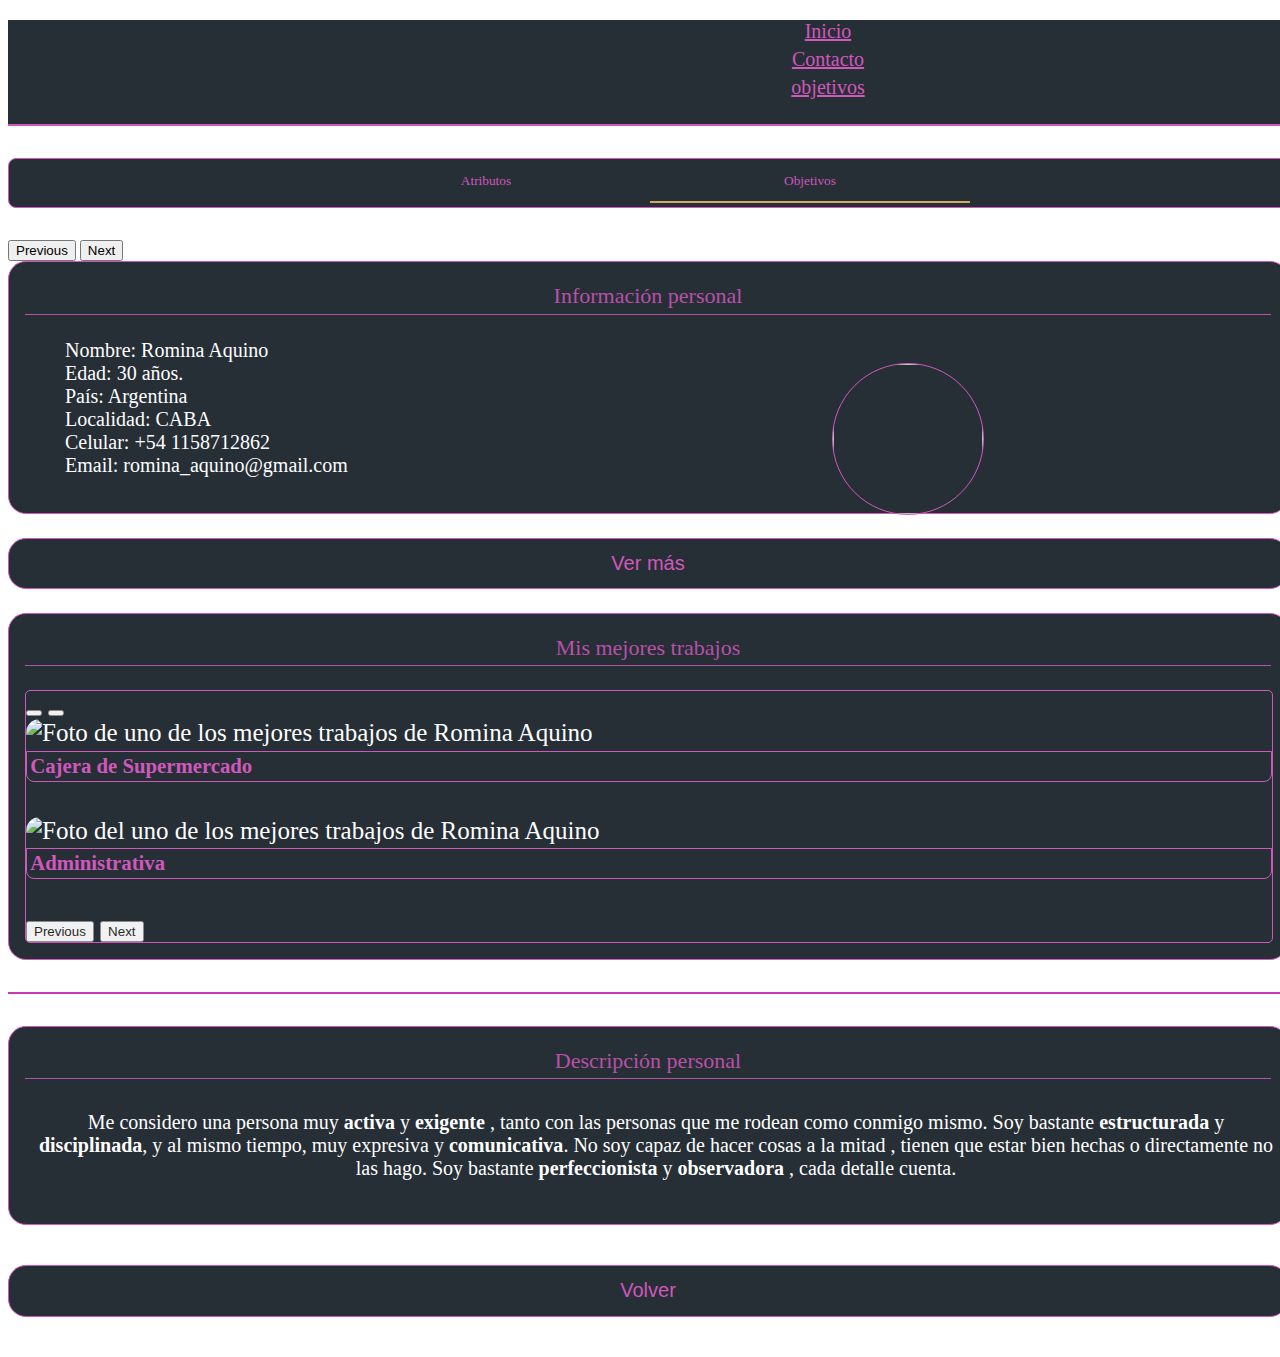
==== index.html @ e4c88205 "Add files via upload" ====
<!DOCTYPE html>
<html lang="es">
<head>
    <meta charset="UTF-8">
    <meta http-equiv="X-UA-Compatible" content="IE=edge">
    <meta name="viewport" content="width=device-width, initial-scale=1.0">
    <title>Romina Aquino - CV</title>

    <!-- Bootstrap -->
    <link href="https://cdn.jsdelivr.net/npm/bootstrap@5.3.0-alpha1/dist/css/bootstrap.min.css" rel="stylesheet" 
    integrity="sha384-GLhlTQ8iRABdZLl6O3oVMWSktQOp6b7In1Zl3/Jr59b6EGGoI1aFkw7cmDA6j6gD" crossorigin="anonymous">
    <link rel="stylesheet" href="estilos.css">

    <!-- Favicon -->
    <link rel="icon" type="image/x-icon" href="https://m.media-amazon.com/images/I/715lQyCMD9L.png">

</head>
<body>

    <header class="p-3" id="header">

        <div class="container">
          <div class="d-flex flex-wrap align-items-center justify-content-center justify-content-lg-start">

            <ul class="nav col-12 col-lg-auto me-lg-auto mb-2 justify-content-center mb-md-0">
              <li><a href="./index.html" class="nav-link px-2" id="opcion1">Inicio</a></li>
              <li><a href="./Contacto.html" class="nav-link px-2" id="opcion2">Contacto</a></li>
              <li><a href="./objetivos.html" class="nav-link px-2" id="opcion2">objetivos</a></li>
                     </ul>
            </div>
        </div>

        <div class="separador-lineal-header"></div>
        
    </header>

    <!-- Contenido (Seccion 1)-->

      <div class="container" id="contenido-1erSeccion" style="animation: 1.5s cubic-bezier(0.25, 0.46, 0.45, 0.94) 0s 1 normal both running slide-in-left;"> 
        <div class="row">
          <div class="col">
            <div id="buscador-dinamico">
              <button class="opcion-buscador" id="btn-atributos" style="border-bottom:0px solid rgb(200,156, 60) ;">
              Atributos</button>
              <button class="opcion-buscador" id="btn-objetivos" style="border-bottom:2px solid rgb(200,156, 60) ;">
                Objetivos</button>
                

            </div>
  
            <!-- Sub-division de doble columna dentro de fila || ATRIBUTOS -->
            <div class="row" id="fila-atributos" hidden="true" style="animation: 1.2s ease 0s 1 normal both running bounce-out-top;">
  
             <button id="btn-verMas">Ver más</button>
  
              </div>
        
                    <button class="carousel-control-prev" type="button" data-bs-target="#carrusel" data-bs-slide="prev">
                      <span class="carousel-control-prev-icon" aria-hidden="true"></span>
                      <span class="visually-hidden">Previous</span>
                    </button>
        
                    <button class="carousel-control-next" type="button" data-bs-target="#carrusel" data-bs-slide="next">
                      <span class="carousel-control-next-icon" aria-hidden="true"></span>
                      <span class="visually-hidden">Next</span>
                    </button>
                    </div>
        
                  </div>
                </section>
  
              </div>
  
            </div>
  
            <!-- Sub-division de doble columna dentro de fila || OBJETIVOS -->
            <div class="row" id="fila-objetivos" style="animation: 1.2s ease 0s 1 normal both running bounce-in-top;">
  
      


      <div class="row">
        <div class="col">
          <!-- Sub-division de doble columna dentro de fila || ATRIBUTOS -->
          <div class="row" id="fila-atributos">

            <!-- Columna info-personal -->
            <div class="col" id="columna-infoPersonal">

              <section id="informacion-personal">
                <legend>Información personal</legend>
                <ul>

                  <div id="contenedor-foto-cv">
                    <img src="https://randomuser.me/api/portraits/women/45.jpg" id="foto-cv">
                  </div>

                  <li>Nombre: Romina Aquino</li>
                  <li>Edad: 30 años.</li>
                  <li>País: Argentina</li>
                  <li>Localidad: CABA</li>
                  <li>Celular: +54 1158712862</li>
                  <li>Email: romina_aquino@gmail.com</li>
                  
                </ul>
              </section>

              <button id="btn-verMas">Ver más</button>

            </div>

            <!-- Columna carrusel -->
            <div class="col" id="columna-carruselTrabajos">
              
              <section id="expositor-trabajos">
                <legend>Mis mejores trabajos</legend>
                <div id="carrusel" class="carousel slide" data-bs-ride="true">
  
                  <div class="carousel-indicators">
                    <button type="button" data-bs-target="#carrusel" data-bs-slide-to="1" class="active" aria-current="true" 
                    aria-label="Slide 0"></button>
                    <button type="button" data-bs-target="#carrusel" data-bs-slide-to="0" aria-label="Slide 1"></button>
                  </div>

                 <div class="carousel-inner">
                    <div class="carousel-item active">
                      <img src="https://thumbs.dreamstime.com/b/ejemplo-plano-del-vector-cajero-supermercado-aislado-en-el-fondo-blanco-mujer-que-sonr%C3%ADe-la-caja-con-112072405.jpg" 
                      alt="Foto de uno de los mejores trabajos de Romina Aquino" 
                      id="foto-trabajo1">
                      <div class="carousel-caption">
                        <h5 class="h5Carrousel">Cajera de Supermercado</h5>
                      </div>
                    </div>
      
                    <div class="carousel-item">
                      <img src="https://e7.pngegg.com/pngimages/481/689/png-clipart-personal-assistant-secretary-virtual-assistant-administrative-assistant-business-people-business.png" 
                      alt="Foto del uno de los mejores trabajos de Romina Aquino"  id="foto-trabajo2">
                      <div class="carousel-caption ">
                        <h5 class="h5Carrousel">Administrativa</h5>
                      </div>
                    </div>
      
                    
      
                  <button class="carousel-control-prev" type="button" data-bs-target="#carrusel" data-bs-slide="prev">
                    <span class="carousel-control-prev-icon" aria-hidden="true"></span>
                    <span class="visually-hidden">Previous</span>
                  </button>
      
                  <button class="carousel-control-next" type="button" data-bs-target="#carrusel" data-bs-slide="next">
                    <span class="carousel-control-next-icon" aria-hidden="true"></span>
                    <span class="visually-hidden">Next</span>
                  </button>
                  
                </div>
              </div>
              </section>

            </div>

          </div>

          <!-- Sub-division de doble columna dentro de fila || OBJETIVOS -->
          <div class="row" id="fila-objetivos" hidden="true">

            <!-- Columna info-personal -->
            <div class="col">
               <section id="informacion-personal">
                <legend>Mis objetivos</legend>
                <ul>
                  <li>✅ Establecerme y consolidarme en una empresa que me otorgue estabilidad laboral.</li>
                  <li>✅ Aplicar mis experiencias y conocimientos en las áreas administrativas y operativas de la empresa.</li>
                  <li>✅ desarrollarme para el buen desempeño de las funciones asignadas.</li>
                  <li>✅ Ofreciendo soluciones de acuerdo a las expectativas de la empresa.</li>
                  <li>❌ Adquirir 3 años de experiencia en el rubro.</li>
                  <li>❌ Trabajar para una empresa extranjera.</li>
                  
                  </ul>
              </section>

            </div>
            
          </div>          

          <div class="separador-lineal"></div>
        
          <section id="contenedor-descripcion-personal">
            <legend>Descripción personal</legend>
            <p id="descripcion-personal">
              Me considero una persona muy<strong> activa </strong>y<strong> exigente </strong>, tanto con las personas que me rodean 
              como conmigo mismo. Soy bastante <strong>estructurada</strong> y <strong>disciplinada</strong>, y al mismo tiempo, muy expresiva y
              <strong>comunicativa</strong>. No soy capaz de hacer cosas a la mitad , tienen que estar bien hechas 
              o directamente no las hago. Soy bastante<strong> perfeccionista </strong>y<strong> observadora </strong>, cada detalle cuenta.
            </p>
          </section>

        </div>
      </div>

    </div>

    <!-- Contenido "Ver mas" (Seccion 2) -->
    <div class="container" hidden id="contenido-2daSeccion">

      <!-- Sub-division de doble columna dentro de fila -->
      <div class="row" style="padding: 0.3rem;">

        <div class="col" id="columna-infoAcademica">
          <section id="informacion-academica">
            <legend>Información académica</legend>
            <ul>
              <li>
                Administradora de empresas.<br>
                universidad de Buenos Aires. (2018-2022)
              </li>
    
              <div class="separador-lineal"></div>
    
              <li>
                First Certificate in English.<br>
                Cambridge Assessment. (2021)
              </li>
              
            </ul>
          </section>
        </div>

        <div class="col" id="columna-expLaboral">
          <section id="informacion-laboral">
            <legend>Experiencia laboral</legend>
            <ul>
              <li>
                PWC Industries. (Auditor Inglés) <br>
                (2020 - 2021)
              </li>
            </ul>
          </section>
        </div>

        <div style="text-align: center;">
          <button id="btn-volver">Volver</button>
          <button id="btn-verMas2">Ver más</button>
        </div>
      </div>
    </div>

    <!-- Contenido "Ver mas 2" (Seccion 3) -->
    <div class="container" hidden id="contenido-3erSeccion">
      </div>

      <button id="btn-volver2">Volver</button>
        </div>
      </div>
      </div>
          
    <!-- Bootstrap -->
    <script src="https://cdn.jsdelivr.net/npm/bootstrap@5.3.0-alpha1/dist/js/bootstrap.min.js" integrity="sha384-mQ93GR66B00ZXjt0YO5KlohRA5SY2XofN4zfuZxLkoj1gXtW8ANNCe9d5Y3eG5eD" crossorigin="anonymous"></script>
    <script src="./main.js"></script>

  </body>
</html>
---- estilos.css ----
/* ============================================ I N D E X (pag) ================================================== */

/*----------------- Implementacion de fuentes ----------------------*/
@font-face 
{
    font-family: beaufort;
    src: url(./assets/fonts/BeaufortForLoL-OTF/BeaufortforLOL-Bold.otf);
}

@font-face 
{
    font-family: spiegel;
    src: url(./assets/fonts/Spiegel-OTF/Spiegel-Bold.otf);
}

li
{
    list-style: none;
}

legend
{
    color: #c83cb1;
    font-size: 22px;
    text-align: center;
    background-color: #010a13;
    border-bottom: 1px solid #c83cb1;
    border-radius: 18px;
    border-bottom-left-radius: 0px;
    border-bottom-right-radius: 0px;
    opacity: 85%;
    margin-bottom: 1.5rem;
    padding: 0.3rem;
}

.h5Carrousel
{
  background-color: #010a13;
  color: #c83cb1;
  border-bottom-left-radius: 8px;
  border-bottom-right-radius: 8px;
  border: 1px solid #c83cb1;
  padding: 0.2rem;
  margin-top: 0.2rem;
}

.separador-lineal
{
    border: 1px solid #c83cb1;
    margin-top: 2rem;
    margin-bottom: 2rem;
}

#btn-verMas, #btn-verMas2, #btn-volver, #btn-volver2
{
    border: 1px solid #c83cb1;
    border-radius: 18px;
    font-size: 20px;
    width: 100%;
    height: 3.2rem;
    margin-top: 1.5rem;
    background-color: #010a13;
    opacity: 85%;
    color:#c83cb1;
}

#btn-verMas, #btn-verMas2
{
  animation: pulsate-bck 2.5s ease-in-out infinite both;
}

/*------------------- Configuracion del background ------------------*/
body
{
    background-image:url("http://www.solofondos.com/wp-content/uploads/2016/03/giphy-1.gif");
    background-repeat: no-repeat;
    background-size: cover;
    background-position: center center;
    background-attachment: fixed;
    width: 100%;
    max-width: 100%;
    margin-right: 0%; 
}

/*------------------- Header ------------------*/
#header
{
    font-size: 20px;
    background-color: #010a13;
    color: #c83cb1;
    text-align: center;
    opacity: 85%;
}

#opcion1, #opcion2
{
    color: #c83cb1;
    display: inline-block;
    margin-left: 25vw;
    animation: tracking-in-expand 3.5s cubic-bezier(0.215, 0.610, 0.355, 1.000) both;
    padding-bottom: 0px;
    margin-bottom: 5px;
}

.separador-lineal-header
{
    border: 1px solid #c83cb1;
}

/*------------------- Contenido principal ------------------*/

    /*------------------- Buscador ------------------*/
    #buscador-dinamico
    {
        color: #c83cb1;
        background-color: #010a13;
        opacity: 85%;
        border: 1px solid #c83cb1;
        font-size: 18px;
        border-radius: 8px;
        height: 3rem;
        text-align: center;
        margin-bottom: 2rem;
        margin-top: 2rem;
    }

    .opcion-buscador
    {
        font-family: 'spiegel';
        width: 25%;
        height: 90%;
        margin-bottom: 6px;       
        background-color: #010a13;
        color: #c83cb1;
        border: 0px solid black;
        animation: tracking-in-expand 2.3s cubic-bezier(0.215, 0.610, 0.355, 1.000) both;
    }

    .opcion-buscador:hover
    {
        cursor: url("./assets/cursores/cursor1.png"),auto;
    }

    /*------------------- Columna Info personal ------------------*/
    #informacion-personal
    {
        border: 1px solid #c83cb1;
        border-radius: 18px;
        text-align: left;
        color: white;
        font-size: 20px;
        background-color: #010a13;
        opacity: 85%;
        padding: 1rem;
        position: relative;
    }

    #contenedor-foto-cv
    {
        position: absolute;
        margin-left: 60%;
        margin-top: 1.5rem;
    }

    #foto-cv
    {
        width: 150px;
        height: 150px;
        border-radius: 100%;
        border: 1px solid #c83cb1;
        margin-bottom: 0.5rem;
        font-size: 22px;
        font-variant: small-caps;
    }

    /*------------------- Columna Carrusel ------------------*/
    #expositor-trabajos
    {
        border: 1px solid #c83cb1;
        border-radius: 18px;
        text-align: left;
        color: white;
        font-size: 25px;
        background-color: #010a13;
        padding: 1rem;
        opacity: 85%;
    }

    #carrusel
    {   
        border: 1px solid #c83cb1;
        border-radius: 5px;
        width: 100%;
        height: 100%;
    }

    #foto-trabajo1,  #foto-trabajo2
    {
        border-radius: 100px;
        height: 19.4rem;
        width: 100%;
        animation: tracking-in-expand 3.2s cubic-bezier(0.215, 0.610, 0.355, 1.000) both;
    }

    /*------------------- Descripcion personal ------------------*/
    #contenedor-descripcion-personal
    {
        border: 1px solid #c83cb1;
        border-radius: 18px;
        text-align: left;
        color: white;
        font-size: 25px;
        background-color: #010a13;
        opacity: 85%;
        padding: 1rem;
        margin-bottom: 1rem;
    }

    #descripcion-personal
    {
        border-radius: 8px;
        font-family: 'beaufort';
        text-align: center;
        width: 100%;
        color: white;
        padding: 0.5rem;
        margin-top: 0.3rem;
        font-size: 20px;
        animation: tracking-in-expand 1.5s cubic-bezier(0.215, 0.610, 0.355, 1.000) both;
    }

/*------------------- Contenido "Ver mas"------------------*/

    /*------------------- Informacion academica y laboral ------------------*/
    #informacion-academica
    {
        border: 1px solid #c83cb1;
        border-radius: 18px;
        text-align: left;
        color: white;
        font-size: 20px;
        background-color: #010a13;
        opacity: 85%;
        padding: 1rem;
        margin-top: 2rem;
    }

    #informacion-laboral
    {
        border: 1px solid #c83cb1;
        border-radius: 18px;
        text-align: left;
        color: white;
        font-size: 20px;
        background-color: #010a13;
        opacity: 85%;
        padding: 1rem;
        margin-top: 2rem;
    }

  /*------------------- Contenido "Ver mas 2"------------------*/

    /*------------------- Fila Carrusel ------------------*/
    #expositor-tecnologias
    {
        border: 1px solid #c83cb1;
        border-radius: 18px;
        text-align: left;
        color: white;
        font-size: 25px;
        background-color: #010a13;
        padding: 1rem;
        opacity: 85%;
        margin-top: 2rem;
    }

    #carrusel-tecnologias
    {   
        border: 1px solid #c83cb1;
        border-radius: 5px;
        width: 100%;
        height: 100%;
    }

    #informacion-preferencias
    {
        border: 1px solid #c83cb1;
        border-radius: 18px;
        text-align: left;
        color: white;
        font-size: 20px;
        background-color: #010a13;
        opacity: 85%;
        padding: 1rem;
        margin-top: 2rem;
    }


/* ============================================ C O N T A C T O (pag) ================================================== */
#contenido-contacto
{
  animation: slide-in-left 1.5s cubic-bezier(0.250, 0.460, 0.450, 0.940) both;
}

#agradecimiento-contacto
{
    border: 1px solid #c83cb1;
    border-radius: 18px;
    text-align: center;
    color: white;
    font-size: 20px;
    background-color: #010a13;
    opacity: 85%;
    padding: 1rem;
    margin-top: 2rem;
}

#texto-contacto
{
  animation: tracking-in-expand 2.5s cubic-bezier(0.215, 0.610, 0.355, 1.000) both;
}

#informacion-contacto
{
    border: 1px solid #c83cb1;
    border-radius: 18px;
    text-align: left;
    color: white;
    font-size: 20px;
    background-color: #010a13;
    opacity: 85%;
    padding: 1rem;
    position: relative;
    margin-top: 2rem;
    margin-bottom: 2rem;
}

#input-mail, #input-razon
{
  border: 1px solid #c83cb1;
  border-radius: 18px;
  font-size: 20px;
  width: 100%;
  height: 3.2rem;
  background-color: #010a13;
  opacity: 85%;
  color: #c83cb1;
  text-align: center;
  animation: tracking-in-expand 2.5s cubic-bezier(0.215, 0.610, 0.355, 1.000) both;
}

#input-razon
{
  margin-top: 1.5rem;
}

#btn-enviar
{
  border: 1px solid #c83cb1;
  border-radius: 18px;
  font-size: 20px;
  width: 100%;
  height: 3.2rem;
  margin-top: 1.5rem;
  background-color: #010a13;
  opacity: 85%;
  color: #c83cb1;
}




/*====================================== Responsive Media-Querys ======================================*/
/* Responsiveness de los BOTONES ("Ver mas, Volver") */
@media (max-width: 1400px) 
{
  /* RESPONSIVE - SECCION 1 */
  #expositor-trabajos
  {
    margin-top: 1.5rem;
  }

  /* RESPONSIVE - SECCION 2 */
  #btn-volver
  {
    width: 95%;
  }

  #btn-verMas2
  {
    margin-bottom: 2rem;
    width: 99%;
  }

  /* RESPONSIVE - SECCION 3 */
  #btn-volver2
  {
    margin-bottom: 2rem;
  }
}

/* Responsiveness del HEADER */
@media (max-width: 1001px) 
{
  #opcion1, #opcion2, #opcion3
  {
    margin: 0px;
  }
}

/* Responsiveness de la FOTO-CV (1°) */
@media (max-width: 540px)
{   
  #foto-cv
  {
    width: 110px;
    height: 110px;
    margin-top: 10px;
    margin-right: 25px;
  }
}

/* Responsiveness de la FOTO-CV (2°) */
@media (max-width: 450px)
{   
  #contenedor-foto-cv
  {
      position: relative;
      margin-left: 30%;
      margin-top: 0.5rem;
      margin-bottom: 0.5rem;
  }
}

/* Responsiveness de las columnas informativas (1°) || MQuerys (Only min-widhts) */
@media (max-width: 1210px)
{
  #columna-infoPersonal, #columna-carruselTrabajos
  {
    min-width: 100%;
  }
}

@media (max-width: 800px)
{
  #columna-infoAcademica, #columna-expLaboral
  {
    min-width: 100%;
  }
}

@media (max-width: 992px)
{
  #columna-tecnologias, #columna-preferencias
  {
    min-width: 100%;
  }
}
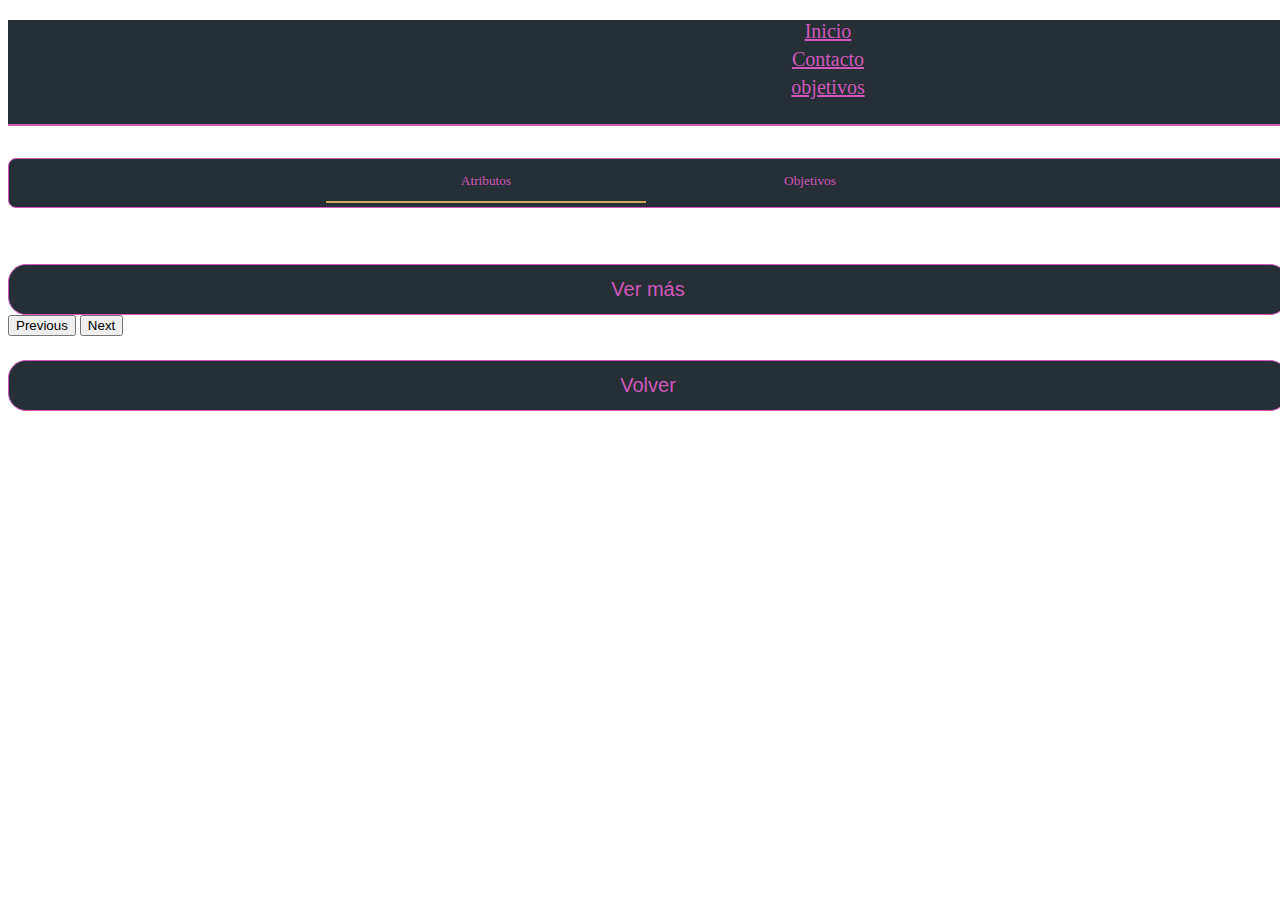
==== commit 687d873e: "Update index.html" ====
--- a/index.html
+++ b/index.html
@@ -24,7 +24,7 @@
 
             <ul class="nav col-12 col-lg-auto me-lg-auto mb-2 justify-content-center mb-md-0">
               <li><a href="./index.html" class="nav-link px-2" id="opcion1">Inicio</a></li>
-              <li><a href="./Contacto.html" class="nav-link px-2" id="opcion2">Contacto</a></li>
+              <li><a href="./contacto.html" class="nav-link px-2" id="opcion2">Contacto</a></li>
               <li><a href="./objetivos.html" class="nav-link px-2" id="opcion2">objetivos</a></li>
                      </ul>
             </div>
@@ -255,7 +255,7 @@
           
     <!-- Bootstrap -->
     <script src="https://cdn.jsdelivr.net/npm/bootstrap@5.3.0-alpha1/dist/js/bootstrap.min.js" integrity="sha384-mQ93GR66B00ZXjt0YO5KlohRA5SY2XofN4zfuZxLkoj1gXtW8ANNCe9d5Y3eG5eD" crossorigin="anonymous"></script>
-    <script src="./main.js"></script>
+    <script src="./inicial.js"></script>
 
   </body>
-</html>+</html>
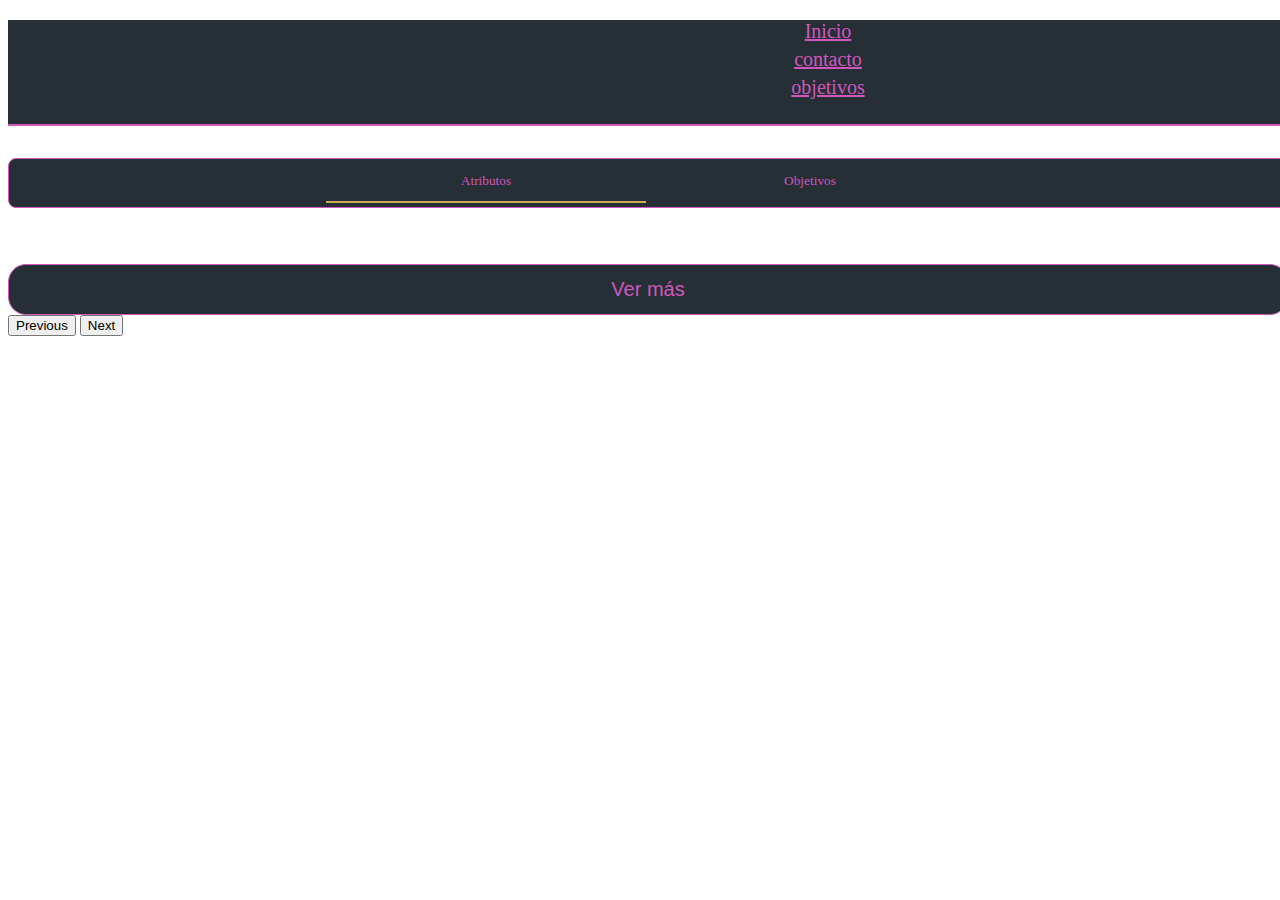
==== commit 5d331340: "Update index.html" ====
--- a/index.html
+++ b/index.html
@@ -24,7 +24,7 @@
 
             <ul class="nav col-12 col-lg-auto me-lg-auto mb-2 justify-content-center mb-md-0">
               <li><a href="./index.html" class="nav-link px-2" id="opcion1">Inicio</a></li>
-              <li><a href="./contacto.html" class="nav-link px-2" id="opcion2">Contacto</a></li>
+              <li><a href="./contacto.html" class="nav-link px-2" id="opcion2">contacto</a></li>
               <li><a href="./objetivos.html" class="nav-link px-2" id="opcion2">objetivos</a></li>
                      </ul>
             </div>
@@ -44,9 +44,7 @@
               Atributos</button>
               <button class="opcion-buscador" id="btn-objetivos" style="border-bottom:2px solid rgb(200,156, 60) ;">
                 Objetivos</button>
-                
-
-            </div>
+                 </div>
   
             <!-- Sub-division de doble columna dentro de fila || ATRIBUTOS -->
             <div class="row" id="fila-atributos" hidden="true" style="animation: 1.2s ease 0s 1 normal both running bounce-out-top;">
@@ -65,21 +63,15 @@
                       <span class="visually-hidden">Next</span>
                     </button>
                     </div>
-        
-                  </div>
+                   </div>
                 </section>
-  
-              </div>
-  
-            </div>
+               </div>
+              </div>
   
             <!-- Sub-division de doble columna dentro de fila || OBJETIVOS -->
             <div class="row" id="fila-objetivos" style="animation: 1.2s ease 0s 1 normal both running bounce-in-top;">
   
-      
-
-
-      <div class="row">
+        <div class="row">
         <div class="col">
           <!-- Sub-division de doble columna dentro de fila || ATRIBUTOS -->
           <div class="row" id="fila-atributos">
@@ -140,9 +132,7 @@
                       </div>
                     </div>
       
-                    
-      
-                  <button class="carousel-control-prev" type="button" data-bs-target="#carrusel" data-bs-slide="prev">
+                   <button class="carousel-control-prev" type="button" data-bs-target="#carrusel" data-bs-slide="prev">
                     <span class="carousel-control-prev-icon" aria-hidden="true"></span>
                     <span class="visually-hidden">Previous</span>
                   </button>
@@ -154,11 +144,9 @@
                   
                 </div>
               </div>
-              </section>
-
-            </div>
-
-          </div>
+              </section
+              </div>
+             </div>
 
           <!-- Sub-division de doble columna dentro de fila || OBJETIVOS -->
           <div class="row" id="fila-objetivos" hidden="true">
@@ -177,10 +165,8 @@
                   
                   </ul>
               </section>
-
-            </div>
-            
-          </div>          
+              </div>
+            </div>          
 
           <div class="separador-lineal"></div>
         
@@ -193,10 +179,8 @@
               o directamente no las hago. Soy bastante<strong> perfeccionista </strong>y<strong> observadora </strong>, cada detalle cuenta.
             </p>
           </section>
-
-        </div>
-      </div>
-
+        </div>
+      </div>
     </div>
 
     <!-- Contenido "Ver mas" (Seccion 2) -->
@@ -220,8 +204,7 @@
                 First Certificate in English.<br>
                 Cambridge Assessment. (2021)
               </li>
-              
-            </ul>
+              </ul>
           </section>
         </div>
 
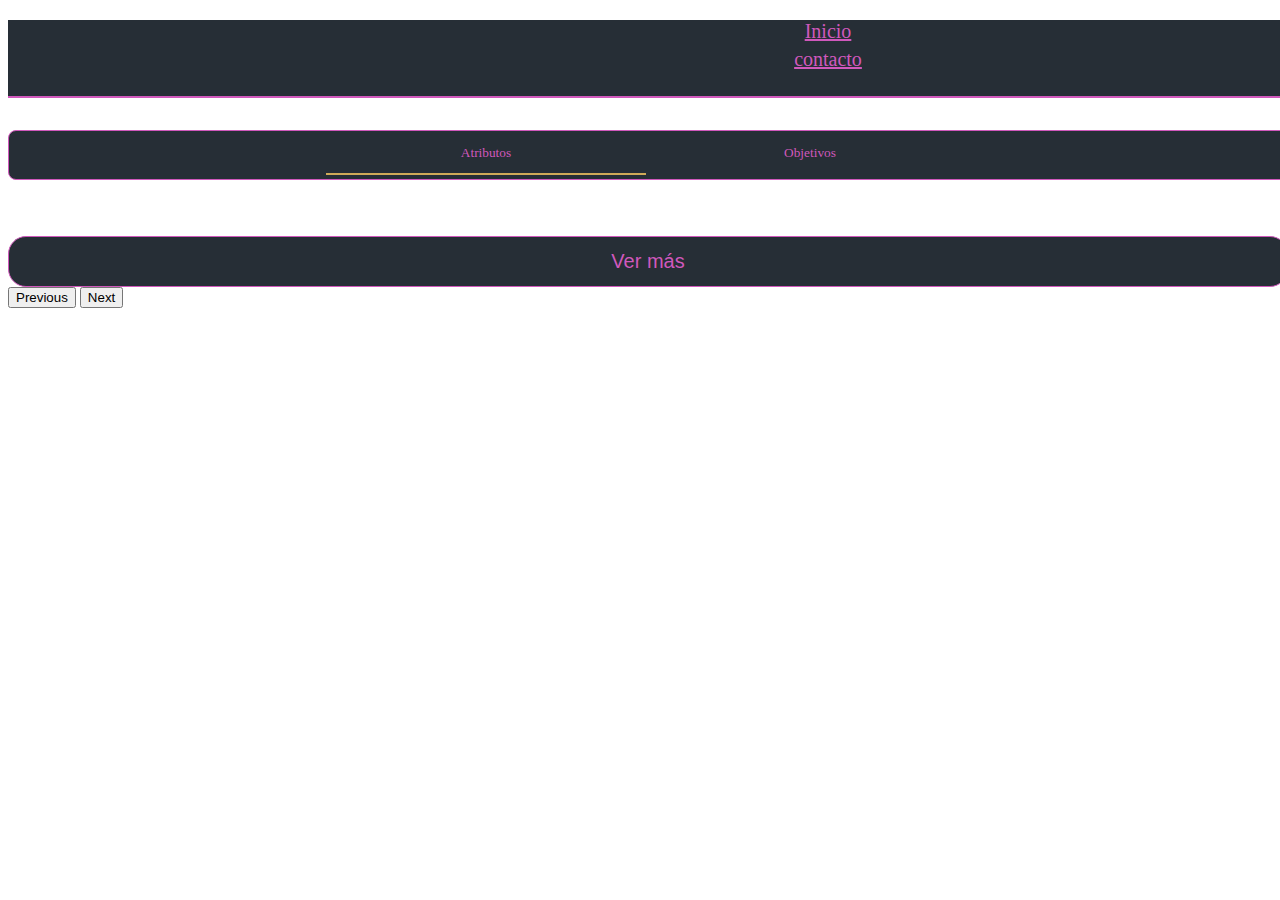
==== commit f3b026b7: "Update index.html" ====
--- a/index.html
+++ b/index.html
@@ -25,7 +25,7 @@
             <ul class="nav col-12 col-lg-auto me-lg-auto mb-2 justify-content-center mb-md-0">
               <li><a href="./index.html" class="nav-link px-2" id="opcion1">Inicio</a></li>
               <li><a href="./contacto.html" class="nav-link px-2" id="opcion2">contacto</a></li>
-              <li><a href="./objetivos.html" class="nav-link px-2" id="opcion2">objetivos</a></li>
+             
                      </ul>
             </div>
         </div>
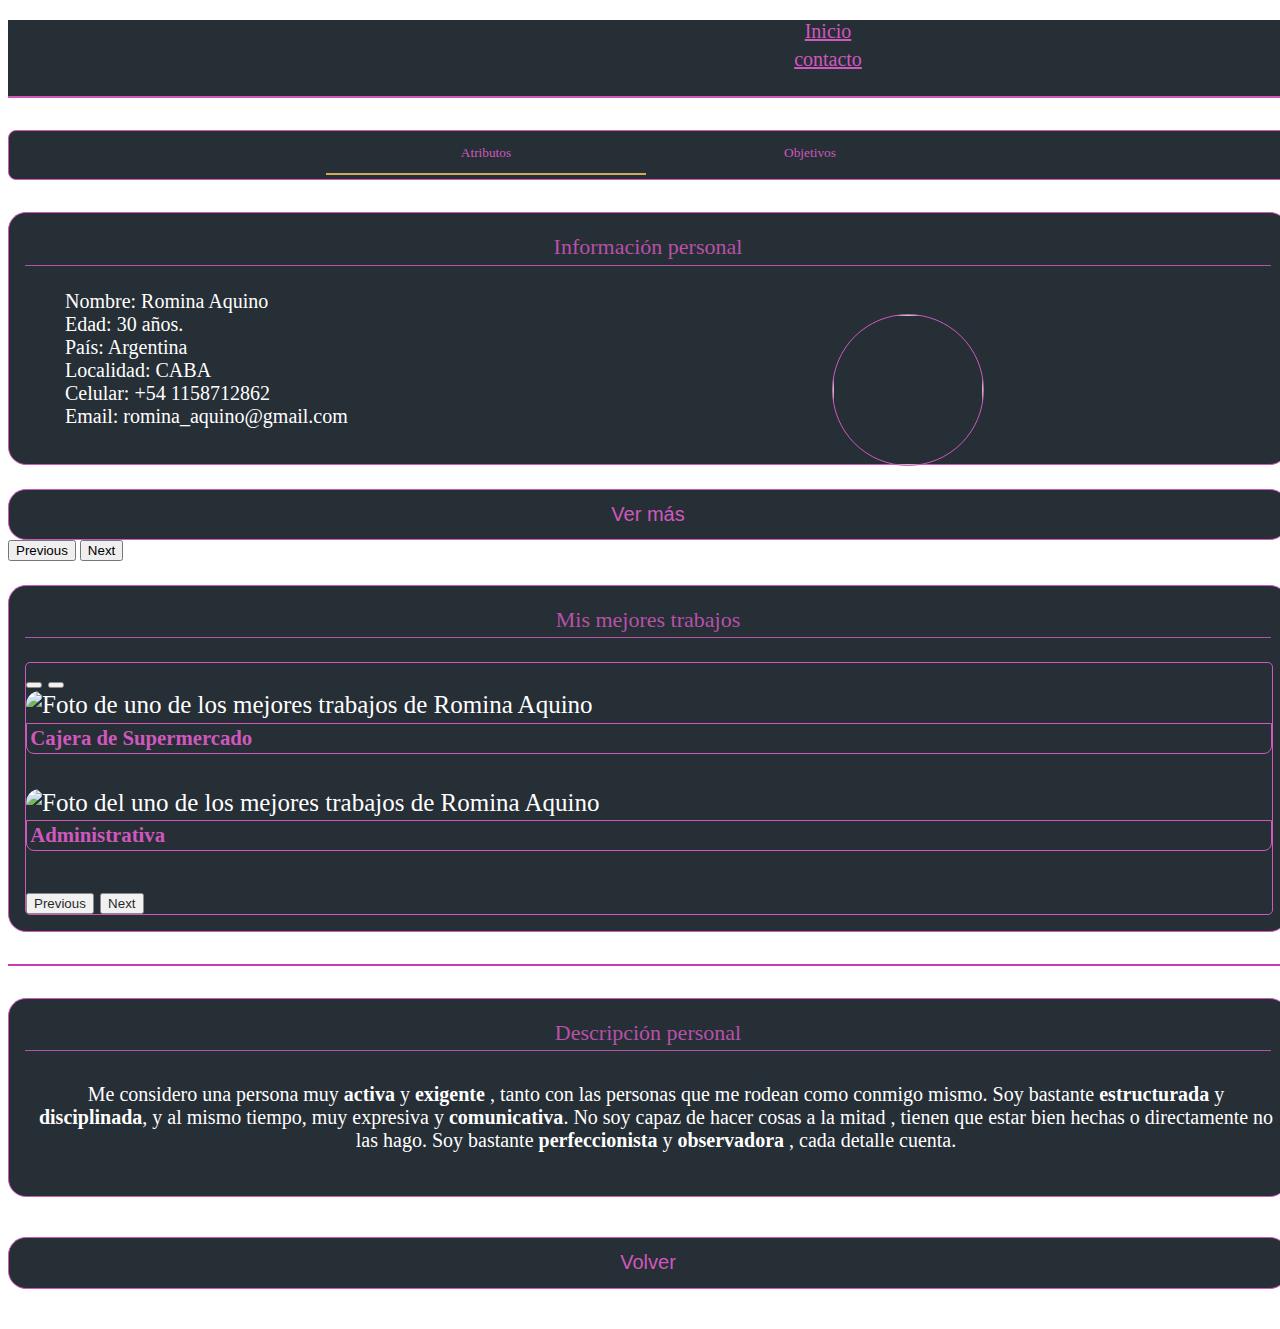
==== commit 0befcc5f: "Update index.html" ====
--- a/index.html
+++ b/index.html
@@ -47,36 +47,8 @@
                  </div>
   
             <!-- Sub-division de doble columna dentro de fila || ATRIBUTOS -->
-            <div class="row" id="fila-atributos" hidden="true" style="animation: 1.2s ease 0s 1 normal both running bounce-out-top;">
-  
-             <button id="btn-verMas">Ver más</button>
-  
-              </div>
-        
-                    <button class="carousel-control-prev" type="button" data-bs-target="#carrusel" data-bs-slide="prev">
-                      <span class="carousel-control-prev-icon" aria-hidden="true"></span>
-                      <span class="visually-hidden">Previous</span>
-                    </button>
-        
-                    <button class="carousel-control-next" type="button" data-bs-target="#carrusel" data-bs-slide="next">
-                      <span class="carousel-control-next-icon" aria-hidden="true"></span>
-                      <span class="visually-hidden">Next</span>
-                    </button>
-                    </div>
-                   </div>
-                </section>
-               </div>
-              </div>
-  
-            <!-- Sub-division de doble columna dentro de fila || OBJETIVOS -->
-            <div class="row" id="fila-objetivos" style="animation: 1.2s ease 0s 1 normal both running bounce-in-top;">
-  
-        <div class="row">
-        <div class="col">
-          <!-- Sub-division de doble columna dentro de fila || ATRIBUTOS -->
-          <div class="row" id="fila-atributos">
-
-            <!-- Columna info-personal -->
+            <div class="row" id="fila-atributos">
+                 <!-- Columna info-personal -->
             <div class="col" id="columna-infoPersonal">
 
               <section id="informacion-personal">
@@ -97,8 +69,25 @@
                 </ul>
               </section>
 
-              <button id="btn-verMas">Ver más</button>
-
+  
+             <button id="btn-verMas">Ver más</button>
+  
+              </div>
+        
+                    <button class="carousel-control-prev" type="button" data-bs-target="#carrusel" data-bs-slide="prev">
+                      <span class="carousel-control-prev-icon" aria-hidden="true"></span>
+                      <span class="visually-hidden">Previous</span>
+                    </button>
+        
+                    <button class="carousel-control-next" type="button" data-bs-target="#carrusel" data-bs-slide="next">
+                      <span class="carousel-control-next-icon" aria-hidden="true"></span>
+                      <span class="visually-hidden">Next</span>
+                    </button>
+                    </div>
+                   </div>
+                </section>
+               </div>
+              </div>
             </div>
 
             <!-- Columna carrusel -->
